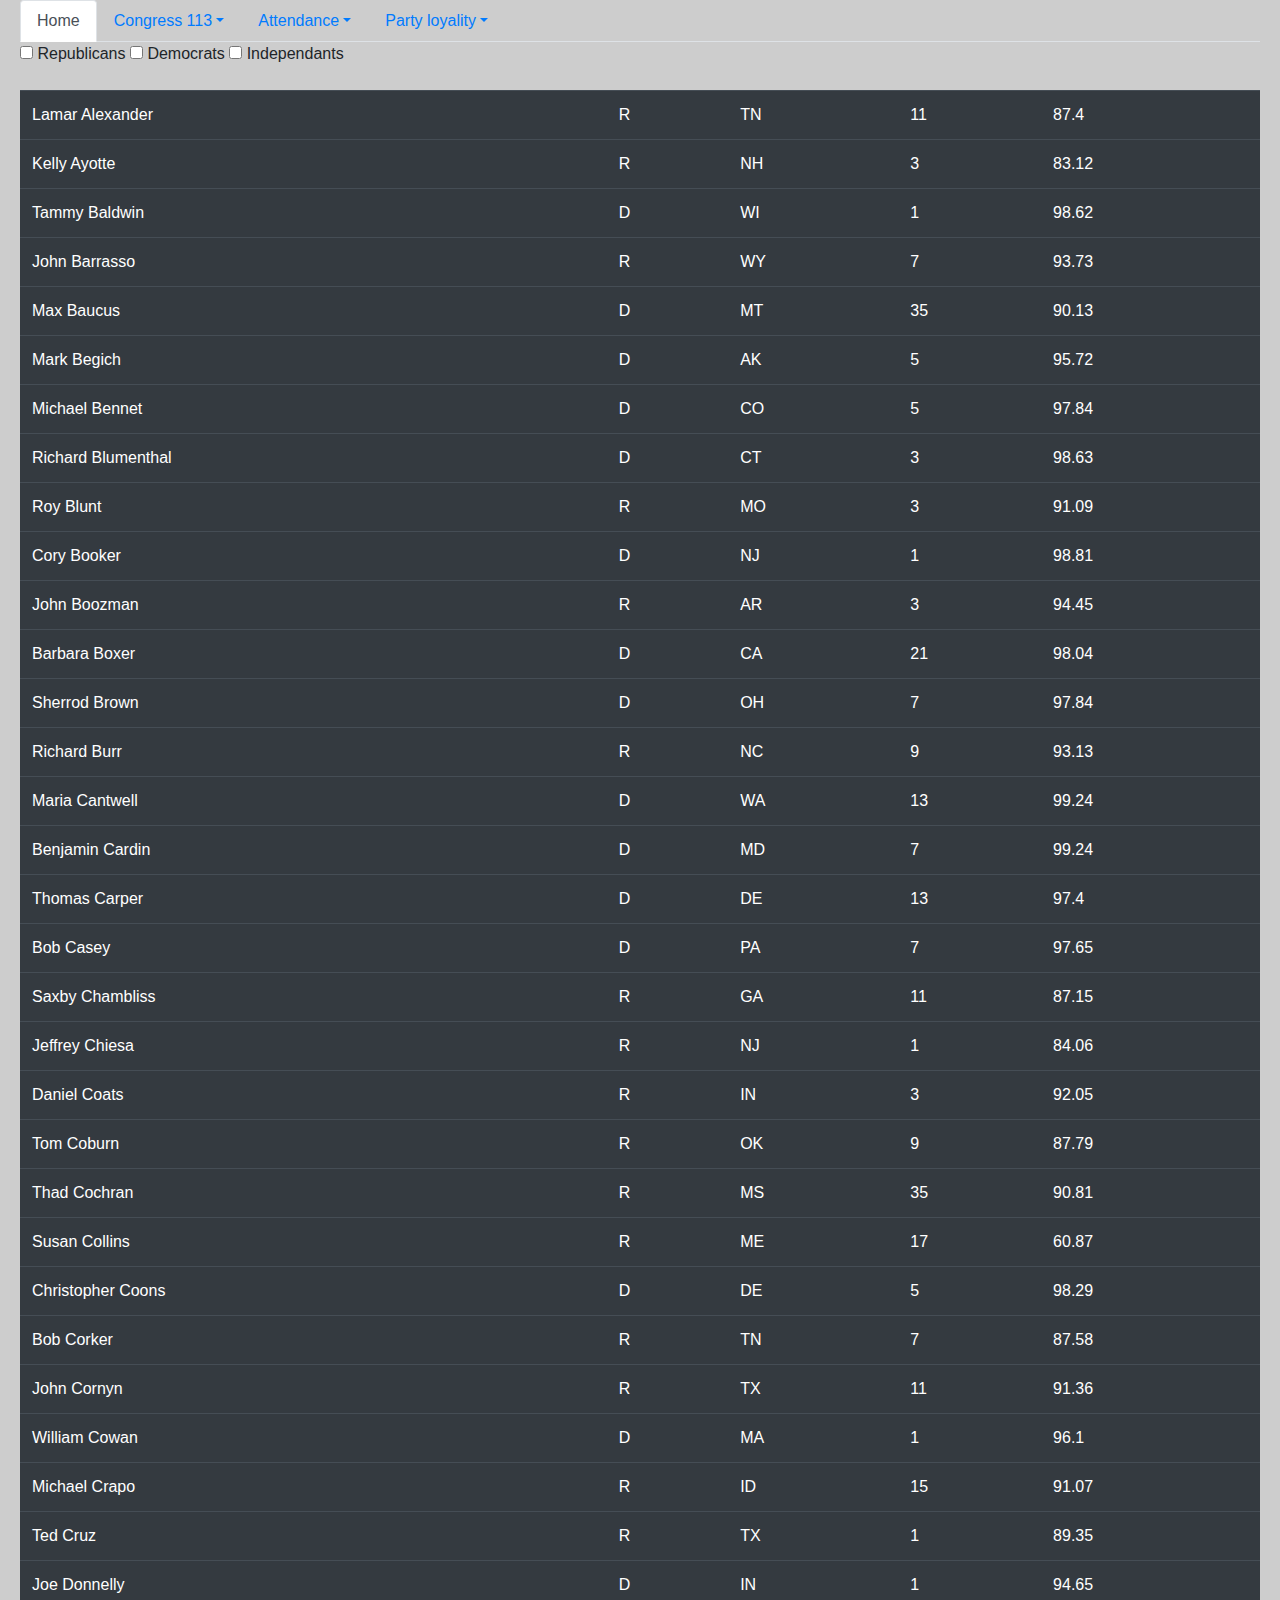
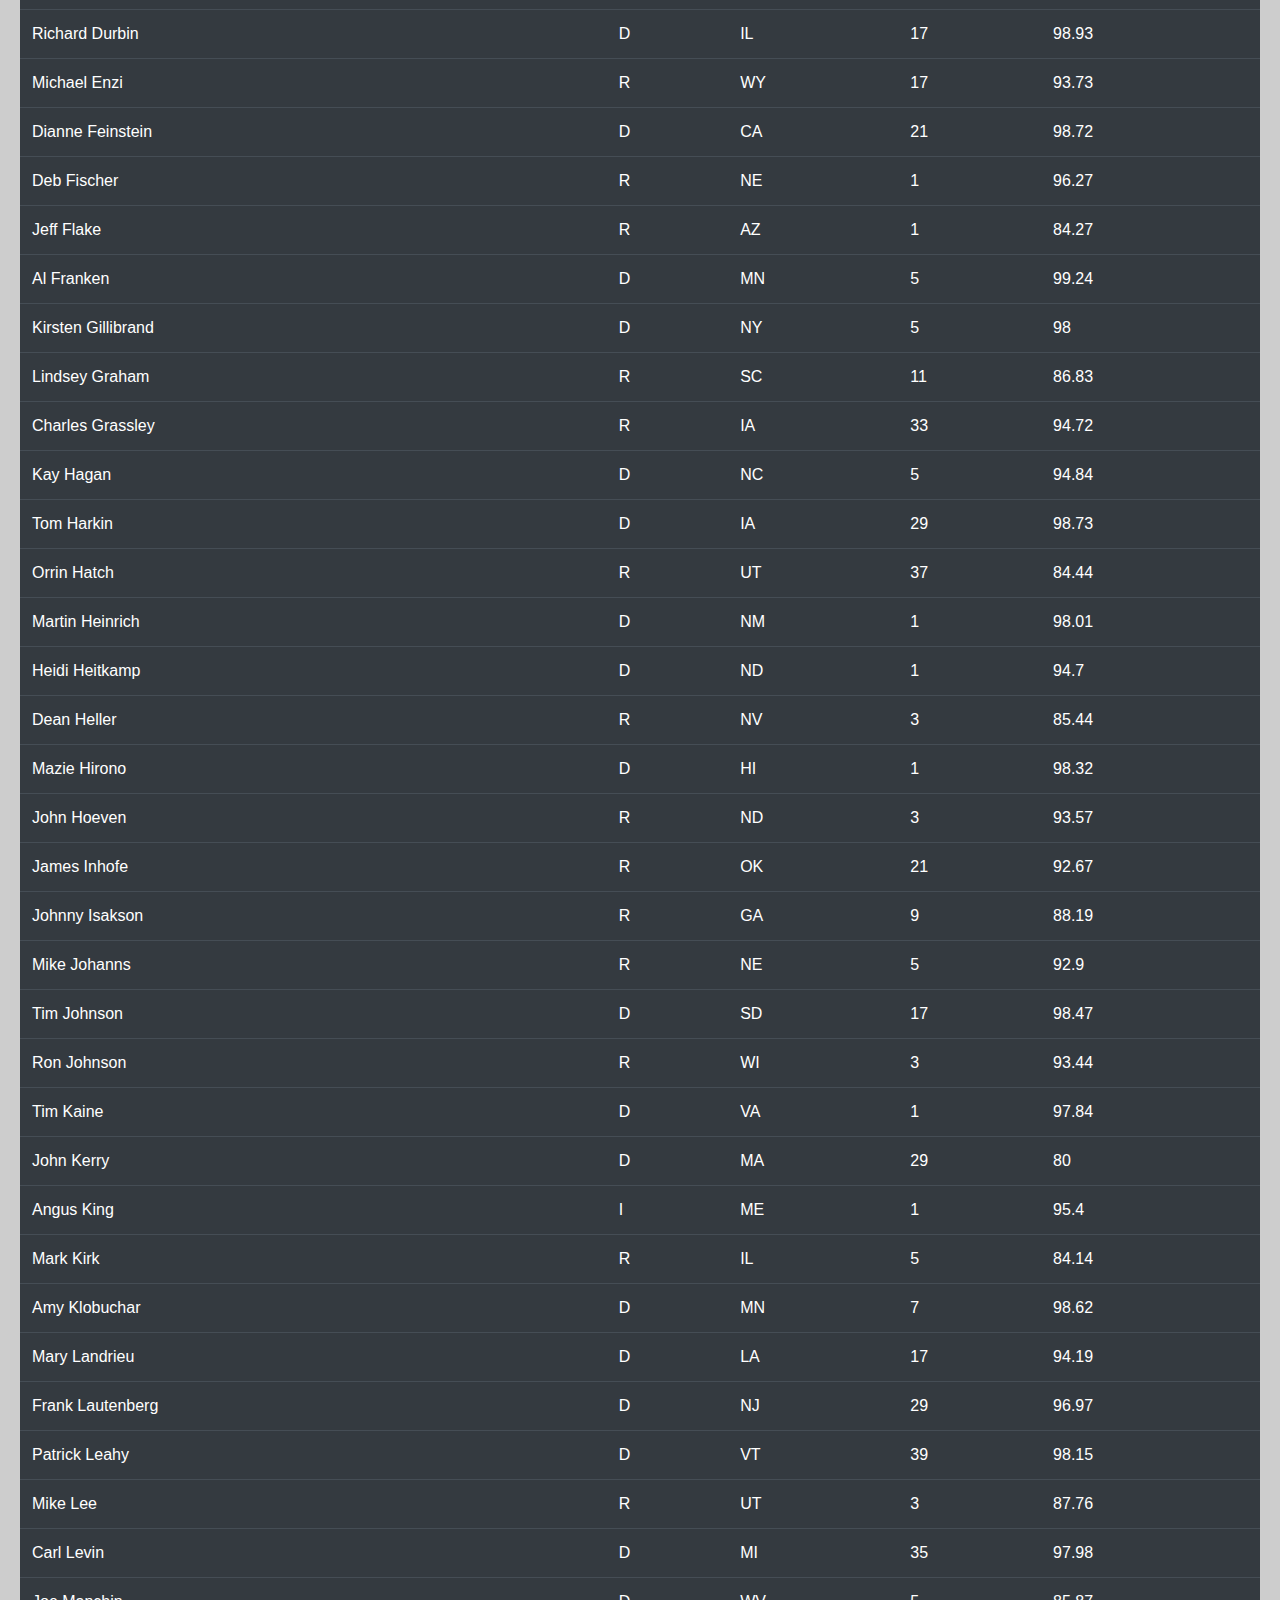
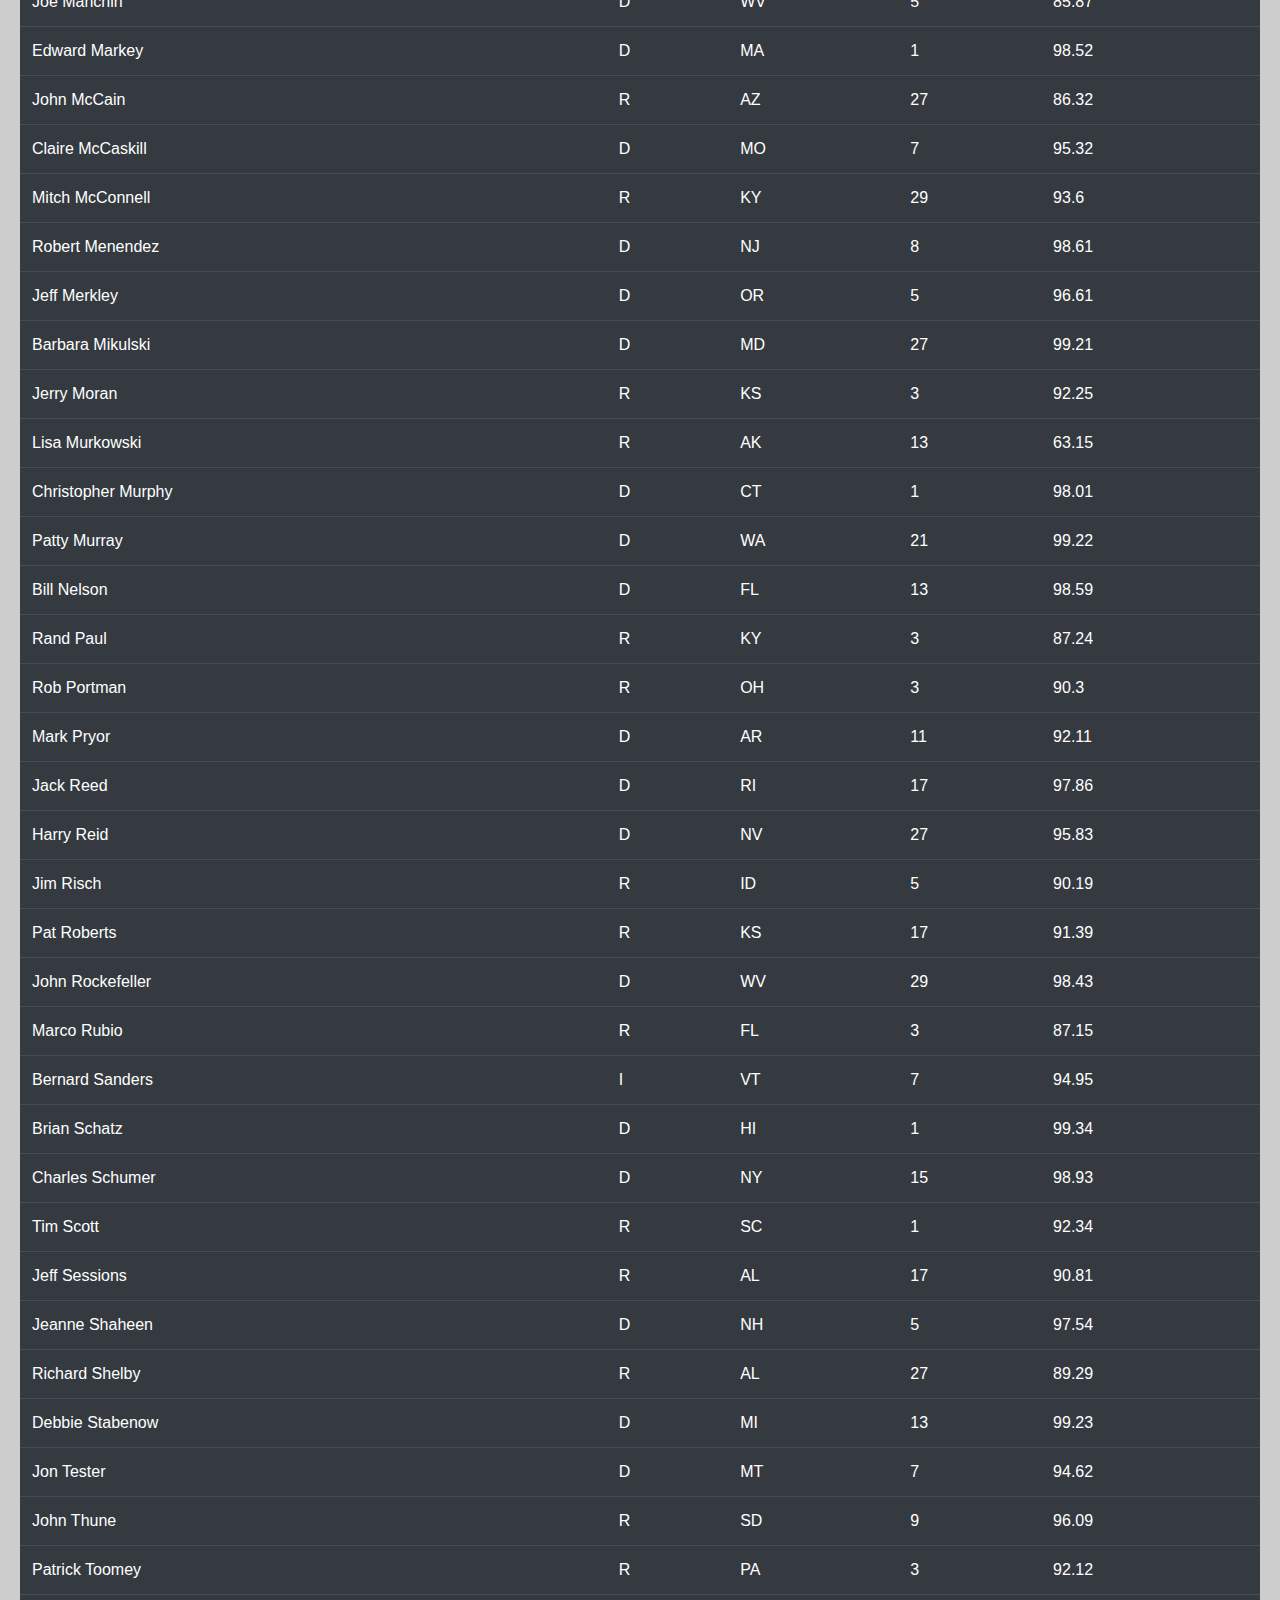
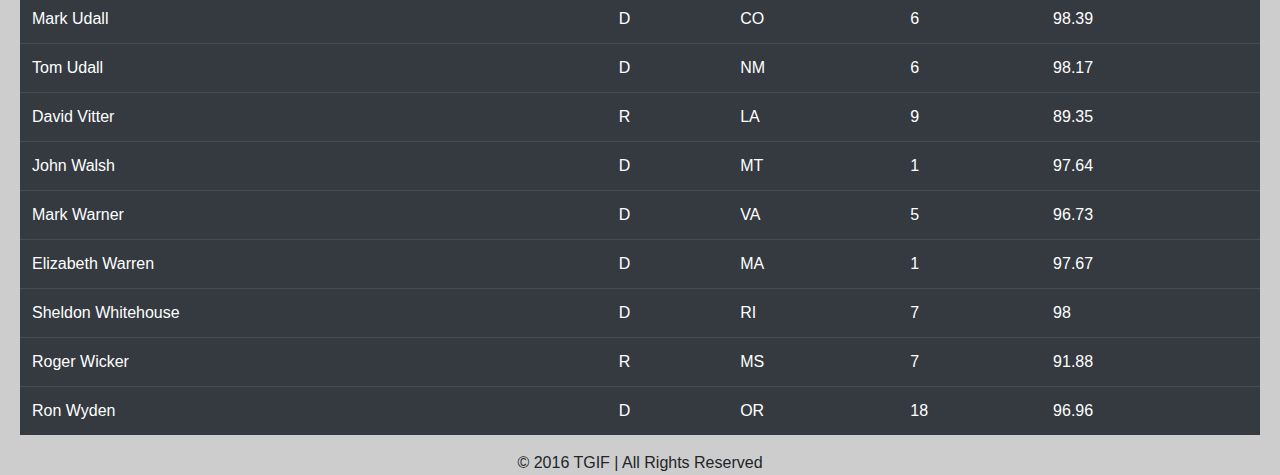
==== senate-data.html @ 164fb2f7 "c# Fichiers non suivis:" ====
<!DOCTYPE html>

<html lang="en">
  <head>
    <meta charset="utf-8" />
    
    <link
      rel="stylesheet"
      href="https://stackpath.bootstrapcdn.com/bootstrap/4.3.1/css/bootstrap.min.css"
      integrity="sha384-ggOyR0iXCbMQv3Xipma34MD+dH/1fQ784/j6cY/iJTQUOhcWr7x9JvoRxT2MZw1T"
      crossorigin="anonymous"
    />
<link rel="stylesheet" type="text/css" href="styles.css" />
    <title>Senate-data</title>
  </head>

  <body>
    <nav>
      <ul class="nav nav-tabs">
        <li class="nav-item">
          <a class="nav-link active" href="index.html">Home</a>
        </li>
        <li class="nav-item dropdown">
          <a class="nav-link dropdown-toggle" data-toggle="dropdown" href="#" role="button" aria-haspopup="true"
            aria-expanded="false">Congress 113</a>
          <div class="dropdown-menu">
            <a class="dropdown-item" href="house-data.html">House</a>
    
            <a class="dropdown-item" href="senate-data.html">Senate</a>
            <div class="dropdown-divider"></div>
          </div>
        </li>
    
        <li class="nav-item dropdown">
          <a class="nav-link dropdown-toggle" data-toggle="dropdown" href="#" role="button" aria-haspopup="true"
            aria-expanded="false">Attendance</a>
          <div class="dropdown-menu">
            <a class="dropdown-item" href="house-attendance.html">House</a>
    
            <a class="dropdown-item" href="senate_house-attendance-starter-page.html">Senate</a>
            <div class="dropdown-divider"></div>
          </div>
        </li>
        <li class="nav-item dropdown">
          <a class="nav-link dropdown-toggle" data-toggle="dropdown" href="#" role="button" aria-haspopup="true"
            aria-expanded="false">Party loyality</a>
          <div class="dropdown-menu">
            <a class="dropdown-item" href="house-party-loyality.html">House</a>
    
            <a class="dropdown-item" href="senate_house-party-loyalty-starter-page.html">Senate</a>
            <div class="dropdown-divider"></div>
          </div>
        </li>
      </ul>
    </nav>

    <form method="POST" action="show_data.html">
      <p>
        <input type="checkbox" name="republicans" id="republicans" value="R" />
        <label for="republicans" id="republicansLabel"></label>Republicans</label>
        <input type="checkbox" name="democrats" id="democrats" value="D"/>
        <label for="democrats">Democrats</label>
        <input type="checkbox" name="independants" id="independants" value="I"/>
        <label for="independants">Independants</label>
      </p>
    </form>

    <table class="table table-dark" id="senate-data"></table>
    
<footer>&copy 2016 TGIF | All Rights Reserved</footer>
    <script
      src="https://code.jquery.com/jquery-3.3.1.slim.min.js"
      integrity="sha384-q8i/X+965DzO0rT7abK41JStQIAqVgRVzpbzo5smXKp4YfRvH+8abtTE1Pi6jizo"
      crossorigin="anonymous"
    ></script>
    <script
      src="https://cdnjs.cloudflare.com/ajax/libs/popper.js/1.14.7/umd/popper.min.js"
      integrity="sha384-UO2eT0CpHqdSJQ6hJty5KVphtPhzWj9WO1clHTMGa3JDZwrnQq4sF86dIHNDz0W1"
      crossorigin="anonymous"
    ></script>
    <script
      src="https://stackpath.bootstrapcdn.com/bootstrap/4.3.1/js/bootstrap.min.js"
      integrity="sha384-JjSmVgyd0p3pXB1rRibZUAYoIIy6OrQ6VrjIEaFf/nJGzIxFDsf4x0xIM+B07jRM"
      crossorigin="anonymous"
    ></script>
    <script type="text/javascript" src="./Congress-113-senate.js"></script>
    <script type="text/javascript" src="main-senate.js"></script>
  </body>
</html>
---- styles.css ----
body {
  width: auto;
  margin-left: 20px;
  margin-right: 20px;
  background-color: rgba(10, 10, 10, 0.205);
}

.box {
  display: flex;
  justify-content: space-around;
}

.image_du_cameroun img {
  width: 400px;
  height: 400px;
  margin-left: 10px;
  margin-right: 10px;
}

footer {
  text-align: center;
}
.imageDroite {
  display: flex;
}
.Partie_1 {
  display: flex;
}
.Partie_2 {
  display: flex;
  justify-content: space-between;
}
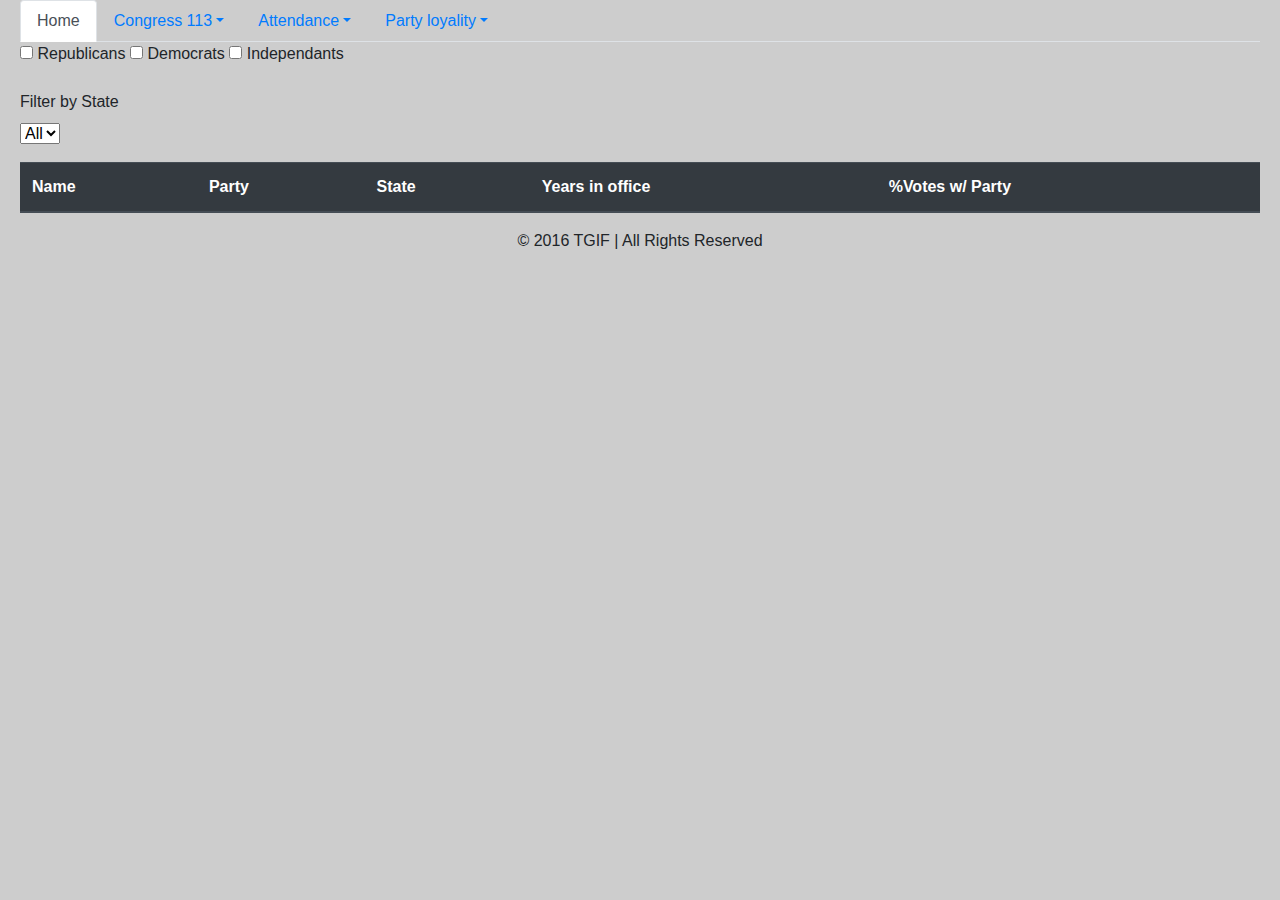
==== commit e1570405: "last version" ====
--- a/senate-data.html
+++ b/senate-data.html
@@ -3,14 +3,14 @@
 <html lang="en">
   <head>
     <meta charset="utf-8" />
-    
+
     <link
       rel="stylesheet"
       href="https://stackpath.bootstrapcdn.com/bootstrap/4.3.1/css/bootstrap.min.css"
       integrity="sha384-ggOyR0iXCbMQv3Xipma34MD+dH/1fQ784/j6cY/iJTQUOhcWr7x9JvoRxT2MZw1T"
       crossorigin="anonymous"
     />
-<link rel="stylesheet" type="text/css" href="styles.css" />
+    <link rel="stylesheet" type="text/css" href="styles.css" />
     <title>Senate-data</title>
   </head>
 
@@ -21,33 +21,62 @@
           <a class="nav-link active" href="index.html">Home</a>
         </li>
         <li class="nav-item dropdown">
-          <a class="nav-link dropdown-toggle" data-toggle="dropdown" href="#" role="button" aria-haspopup="true"
-            aria-expanded="false">Congress 113</a>
+          <a
+            class="nav-link dropdown-toggle"
+            data-toggle="dropdown"
+            href="#"
+            role="button"
+            aria-haspopup="true"
+            aria-expanded="false"
+            >Congress 113</a
+          >
           <div class="dropdown-menu">
             <a class="dropdown-item" href="house-data.html">House</a>
-    
+
             <a class="dropdown-item" href="senate-data.html">Senate</a>
             <div class="dropdown-divider"></div>
           </div>
         </li>
-    
+
         <li class="nav-item dropdown">
-          <a class="nav-link dropdown-toggle" data-toggle="dropdown" href="#" role="button" aria-haspopup="true"
-            aria-expanded="false">Attendance</a>
+          <a
+            class="nav-link dropdown-toggle"
+            data-toggle="dropdown"
+            href="#"
+            role="button"
+            aria-haspopup="true"
+            aria-expanded="false"
+            >Attendance</a
+          >
           <div class="dropdown-menu">
             <a class="dropdown-item" href="house-attendance.html">House</a>
-    
-            <a class="dropdown-item" href="senate_house-attendance-starter-page.html">Senate</a>
+
+            <a
+              class="dropdown-item"
+              href="senate_house-attendance-starter-page.html"
+              >Senate</a
+            >
             <div class="dropdown-divider"></div>
           </div>
         </li>
         <li class="nav-item dropdown">
-          <a class="nav-link dropdown-toggle" data-toggle="dropdown" href="#" role="button" aria-haspopup="true"
-            aria-expanded="false">Party loyality</a>
+          <a
+            class="nav-link dropdown-toggle"
+            data-toggle="dropdown"
+            href="#"
+            role="button"
+            aria-haspopup="true"
+            aria-expanded="false"
+            >Party loyality</a
+          >
           <div class="dropdown-menu">
             <a class="dropdown-item" href="house-party-loyality.html">House</a>
-    
-            <a class="dropdown-item" href="senate_house-party-loyalty-starter-page.html">Senate</a>
+
+            <a
+              class="dropdown-item"
+              href="senate_house-party-loyalty-starter-page.html"
+              >Senate</a
+            >
             <div class="dropdown-divider"></div>
           </div>
         </li>
@@ -56,18 +85,55 @@
 
     <form method="POST" action="show_data.html">
       <p>
-        <input type="checkbox" name="republicans" id="republicans" value="R" />
-        <label for="republicans" id="republicansLabel"></label>Republicans</label>
-        <input type="checkbox" name="democrats" id="democrats" value="D"/>
+        <input
+          type="checkbox"
+          name="republicans"
+          id="republicans"
+          value="R"
+          class="party"
+        />
+        <label for="republicans" id="republicansLabel">Republicans</label>
+        <input
+          type="checkbox"
+          name="democrats"
+          id="democrats"
+          value="D"
+          class="party"
+        />
         <label for="democrats">Democrats</label>
-        <input type="checkbox" name="independants" id="independants" value="I"/>
+
+        <input
+          type="checkbox"
+          name="independants"
+          id="independants"
+          value="I"
+          class="party"
+        />
         <label for="independants">Independants</label>
       </p>
     </form>
 
-    <table class="table table-dark" id="senate-data"></table>
-    
-<footer>&copy 2016 TGIF | All Rights Reserved</footer>
+    <form method="POST" action="show_data.html">
+      <p>
+        <label for="state">Filter by State</label><br />
+        <select id="state">
+          <option value="all">All</option>
+        </select>
+      </p>
+    </form>
+    <table class="table table-dark" id="senate-data">
+      <thead>
+        <tr>
+          <th>Name</th>
+          <th>Party</th>
+          <th>State</th>
+          <th>Years in office</th>
+          <th>%Votes w/ Party</th>
+        </tr>
+      </thead>
+    </table>
+
+    <footer>&copy 2016 TGIF | All Rights Reserved</footer>
     <script
       src="https://code.jquery.com/jquery-3.3.1.slim.min.js"
       integrity="sha384-q8i/X+965DzO0rT7abK41JStQIAqVgRVzpbzo5smXKp4YfRvH+8abtTE1Pi6jizo"
